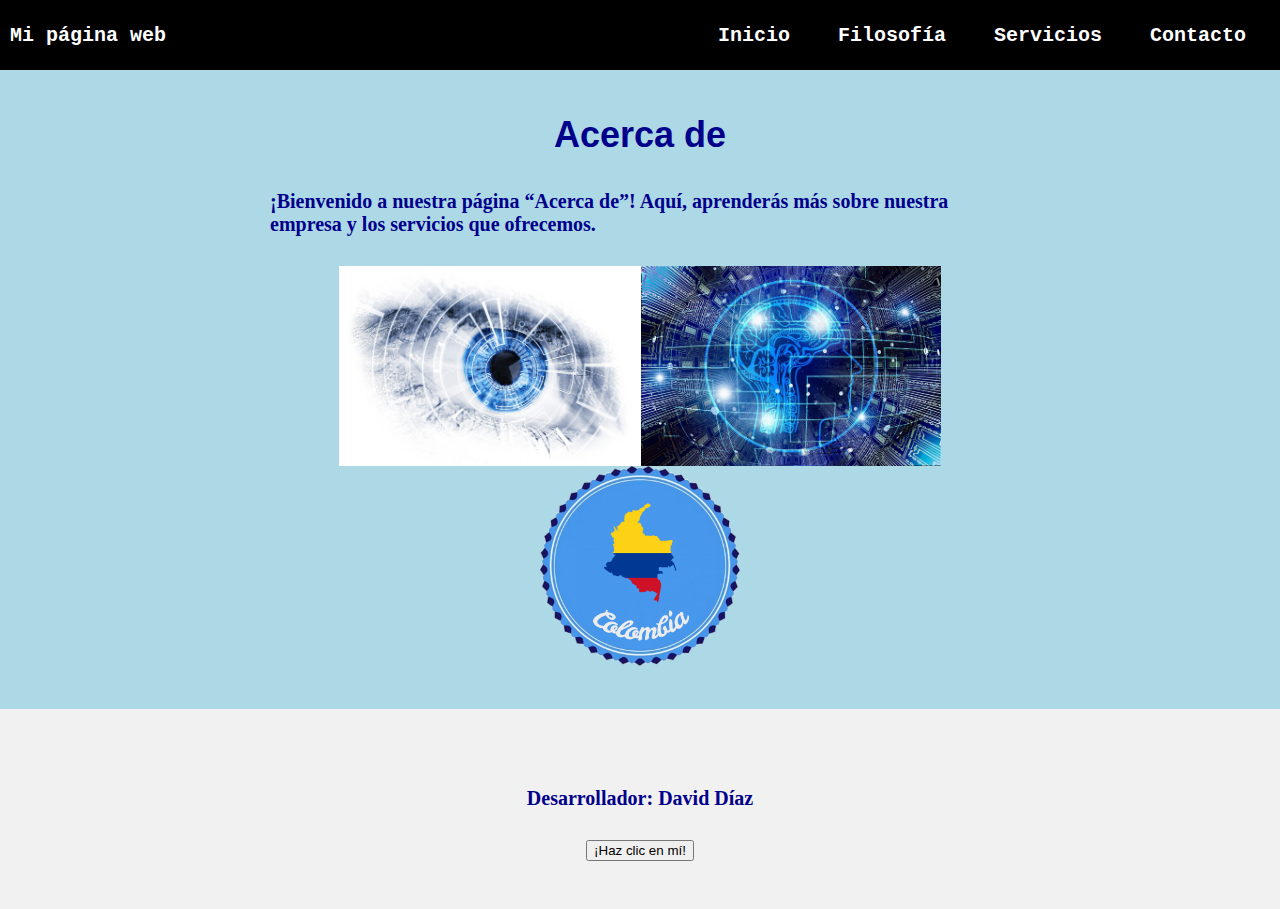
==== about.html @ e65c12e3 "Initial commit" ====
<!DOCTYPE html>
<html>

<head>
    <title>Mi Primer Website</title>
    <link rel="stylesheet" type="text/css" href="styles.css" />
    <meta name='viewport' content='width=device-width, initial-scale=1'>
</head>

<body>
    <header class="container-nav">
        <nav class="navbar" role='navigation'>
            <a href="mi-primer-website.html" class="brand">Mi página web</a>
            <ul class="nav-links">
                <li><a href="index.html">Inicio</a></li>
                <li><a href="about.html">Filosofía</a></li>
                <li><a href="services.html">Servicios</a></li>
                <li><a href="contact.html">Contacto</a></li>
            </ul>
        </nav>
        <button class="button-menu-toggle">Menu</button>
    </header>
    <main>
        <div class="container">
            <h1>Acerca de</h1>
            <p>¡Bienvenido a nuestra página “Acerca de”! Aquí, aprenderás más sobre nuestra empresa y los servicios que
                ofrecemos.</p>
            <div class='img-container'>
                <img src="resources/img1.jpg" alt="Descripción de la imagen 1" />
                <img src="resources/img2.jpg" alt="Descripción de la imagen 2" />
                <img src="resources/img3.webp" alt="Descripción de la imagen 3" />
            </div>
        </div>
    </main>
    <footer>
        <p>Desarrollador: David Díaz</p>
        <button onClick="showAlert()" aria-label="Haz clic en mí">¡Haz clic en mí!</button>
    </footer>
    <script src="script.js"></script>
</body>

</html>
---- styles.css ----
body {
    background-color: lightblue;
    color: darkblue;
    margin: 0;
    font-weight: bold;
    font-style: 20px;
}

body, ul {
    margin: 0;
    font-family: monospace;
    font-weight: bold;
    font-size: 20px;
    padding: 0;
}

main {
    min-height: 71vh;
}

h1 {
    font-family: 'Arial', sans-serif;
    font-size: 36px;
    text-align: center;
}

p {
    font-family: 'Georgia', serif;
    font-style: 18px;
    padding: 10px;
    margin: 20px;
}

.container {
    max-width: 800px;
    margin: auto;
    padding: 20px;
}

.row {
    display: flex;
    flex-wrap: wrap;
    margin: 10px;
}

.column {
    flex: 1;
    padding: 10px;
}

.container-nav {
    display: flex;
    padding: 10px;
    height: 50px;
    background-color: black;
}

.navbar {
    display: flex;
    justify-content: space-between;
    width: 100%;
}

.brand {
    display: flex;
    align-items: center;
}

li>a {
    padding: 8px 24px;
}

li {
    list-style-type: none;
}

a {
    color: white;
    text-decoration: none;
}

a:hover {
    color: aquamarine;
    font-size: calc(100% + 10%);
}

.nav-links {
    display: flex;
    align-items: center;
}

.button-menu-toggle {
    display: none;
}

.img-container {
    display: flex;
    flex-wrap: wrap;
    justify-content: center;
    align-items: center;
}

img {
    width: auto;
    height: 200px;
}

.video-container {
    display: flex;
    flex-direction: column;
    align-items: center;
    gap: 50px;
    padding: 50px;
}

footer {
    position: relative;
    bottom: 0;
    /*z-index: -1;*/
    z-index: 0;
    display: flex;
    flex-direction: column;
    align-items: center;
    justify-content: center;
    background-color: #f1f1f1;
    min-height: 200px;
    text-align: center;
    width: 100%;
}

@media (max-width: 768px) {
    .column {
        flex: 100%;
    }

    .nav-links {
        display: none;
    }

    .button-menu-toggle {
        display: block;
        background-color: white;
        border: none;
        border-radius: 50px;
        padding: 0 24px;
        font-family: monospace;
        font-weight: bold;
        font-size: 20px;
    }

    .nav-links.nav-links-responsive {
        position: absolute;
        display: flex;
        background-color: rgba(20, 20, 20, 0.95);
        width: 100%;
        height: 100%;
        top: 70px;
        left: 0;
        flex-direction: column;
        padding-top: 200px;
        align-items: center;
        gap: 70px;
        font-size: 40px;
        z-index: 1;
    }

    .img-container {
        flex-direction: column;
    }

    .video-container {
        padding: 10px;
        gap: 5px;
    }

    iframe, video {
        max-width: 90%;
    }
}
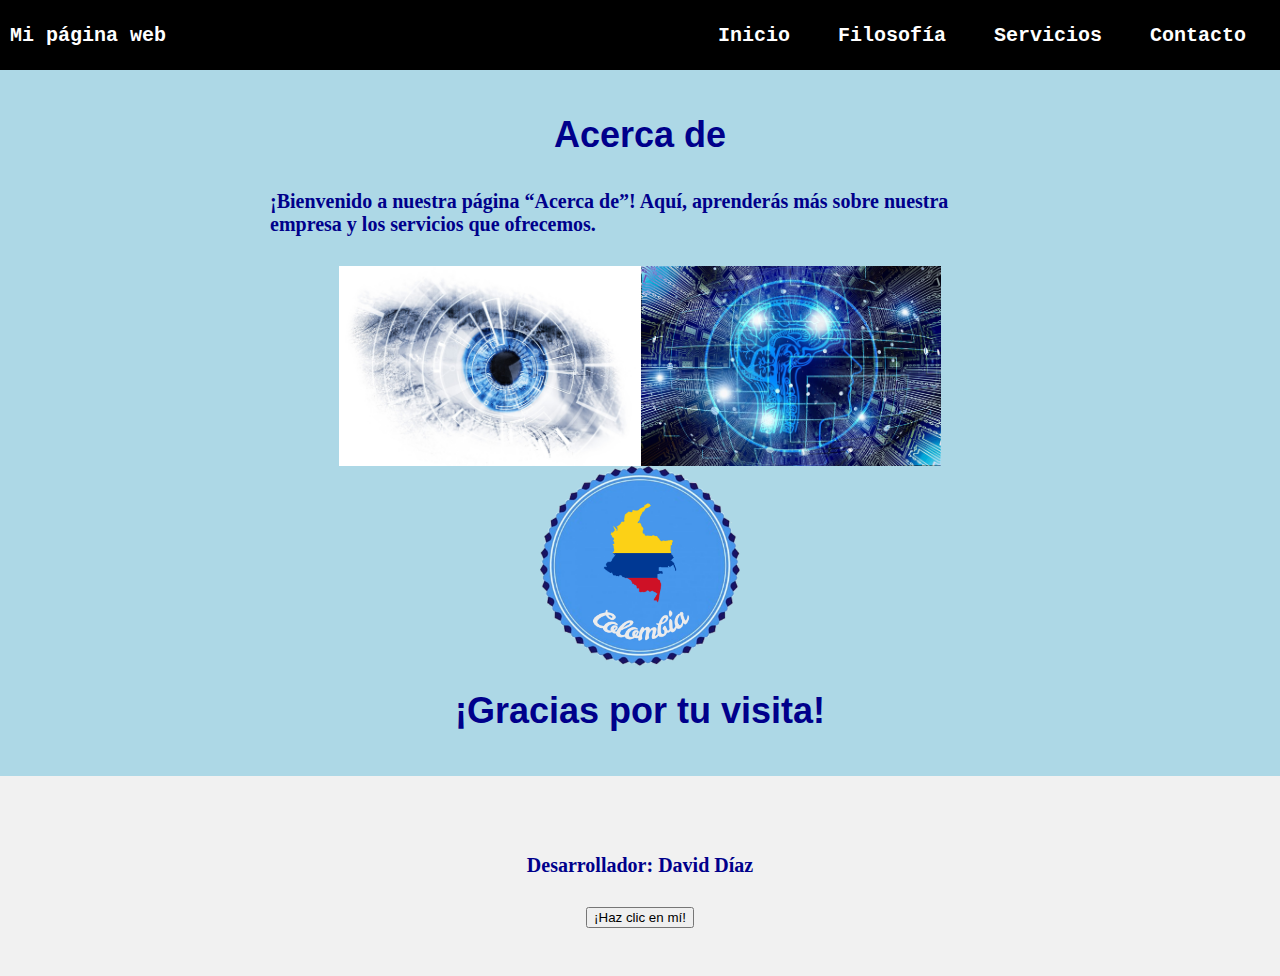
==== commit dd0c694d: "mi primer confirmación de actualización" ====
--- a/about.html
+++ b/about.html
@@ -30,6 +30,9 @@
                 <img src="resources/img2.jpg" alt="Descripción de la imagen 2" />
                 <img src="resources/img3.webp" alt="Descripción de la imagen 3" />
             </div>
+            <div class='greetings'>
+                <h1>¡Gracias por tu visita!</h1>
+            </div>
         </div>
     </main>
     <footer>
--- a/styles.css
+++ b/styles.css
@@ -128,6 +128,10 @@
     width: 100%;
 }
 
+.greeting {
+    text-align: center;
+}
+
 @media (max-width: 768px) {
     .column {
         flex: 100%;
